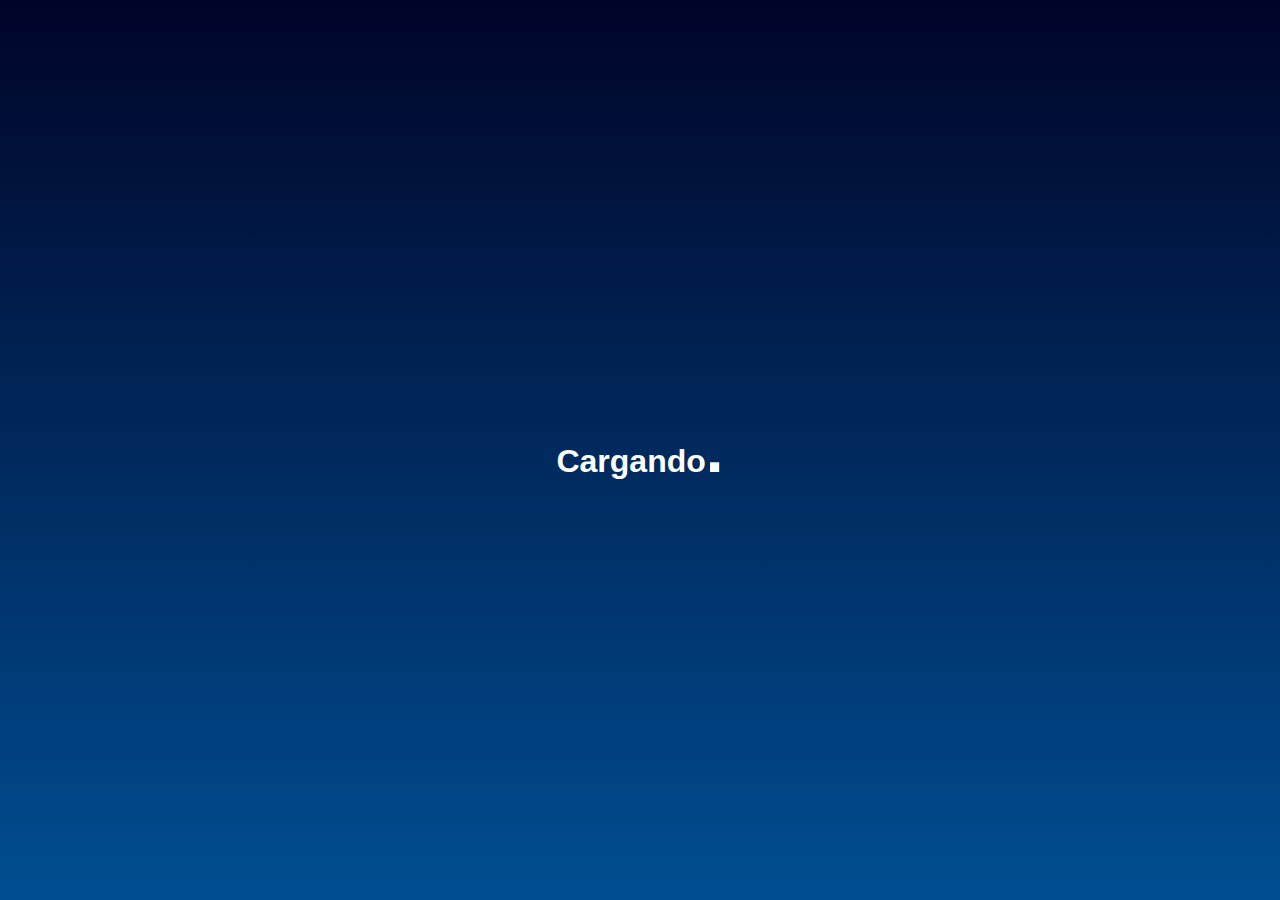
==== index.html @ 6b4fa4e9 "Update index.html" ====
<!DOCTYPE html>
<html lang="en">
<head>
    <meta charset="UTF-8">
    <meta name="viewport" content="width=device-width, initial-scale=1.0">
    <title>Página Especial</title>
    <style>
        body {
            margin: 0;
            padding: 0;
            font-family: Arial, sans-serif;
            background: linear-gradient(to bottom, #000428, #004e92);
            color: white;
            overflow: hidden;
        }

        /* Fondo de estrellas */
        .stars {
            position: absolute;
            width: 100%;
            height: 100%;
            background: url('https://www.transparenttextures.com/patterns/stardust.png') repeat;
            animation: moveStars 20s linear infinite;
        }

        @keyframes moveStars {
            from {
                background-position: 0 0;
            }
            to {
                background-position: -1000px 1000px;
            }
        }

        /* Pantalla de carga */
        .loading {
            display: flex;
            flex-direction: column;
            justify-content: center;
            align-items: center;
            height: 100vh;
            text-align: center;
        }

        .dots {
            font-size: 2em;
            display: inline-block;
        }

        .dots span {
            animation: dots 1.5s steps(3, end) infinite;
        }

        @keyframes dots {
            0%, 20% { content: ''; }
            40% { content: '.'; }
            60% { content: '..'; }
            100% { content: '...'; }
        }

        /* Contenedor principal */
        .main {
            display: none;
            flex-direction: column;
            align-items: center;
            justify-content: center;
            height: 100vh;
        }

        .box {
            background: rgba(0, 0, 0, 0.8);
            padding: 20px;
            border-radius: 8px;
            box-shadow: 0 4px 8px rgba(0, 0, 0, 0.3);
            text-align: center;
            width: 90%;
            max-width: 400px;
        }

        input[type="password"] {
            padding: 10px;
            border: none;
            border-radius: 5px;
            margin-bottom: 10px;
            background: #ffffff33;
            color: white;
            width: 100%;
            box-sizing: border-box;
        }

        input[type="password"]:focus {
            outline: none;
            border: 1px solid #004e92;
        }

        button {
            padding: 10px 20px;
            border: none;
            border-radius: 5px;
            background-color: #004e92;
            color: white;
            cursor: pointer;
            width: 100%;
            box-sizing: border-box;
        }

        button:hover {
            background-color: #003f7f;
        }

        /* Estilo para el contenido */
        .content {
            display: none;
            flex-direction: column;
            align-items: center;
            justify-content: center;
            height: 100vh;
            text-align: center;
            padding: 20px;
        }

        .content p {
            text-align: justify;
            margin: 0 20px;
            line-height: 1.8;
        }

        .content h2 {
            margin-bottom: 20px;
            text-align: center;
        }
    </style>
</head>
<body>
    <div class="stars"></div>

    <div class="loading">
        <h1>Cargando<span class="dots"><span>.</span></span></h1>
    </div>

    <div class="main">
        <div class="box">
            <h1>Para acceder responde correctamente</h1>
            <p>Cuando salimos el día de los correograficos nos comimos unas alitas a la bbq y en babagus miramos una papacapira, ¡ESCRIBA EL NOMBRE CORRECTO DE ESE PELUCHE! en minusculas.</p>
            <input type="password" id="password" placeholder="¿Cómo me llamo?">
            <button id="accessButton">Acceder</button>
        </div>
    </div>

    <div class="content">
        <h2>¡Bienvenida Ojitos Bonitos!</h2>
        <p>Hola, ¿cómo estás? 😔 Me imagino que estás bien y hermosa como siempre, toda una princesa hecha y derecha 👑✨. Te digo algo, te extraño un montón, en serio, que te extraño 💔. Quiero pedir perdón por el daño que le causé a usted y a sus conocidos 😢...</p>
        <button onclick="redirectToWhatsApp()">Siguiente</button>
    </div>

    <audio id="bg-music" loop>
        <source src="https://raw.githubusercontent.com/AndrezB/January18/main/Prince%20Royce%20-%20La%20Carretera%20(LetraLyrics).mp3" type="audio/mpeg">
        Tu navegador no soporta audio HTML5.
    </audio>

    <script>
        const loadingScreen = document.querySelector('.loading');
        const mainScreen = document.querySelector('.main');
        const contentScreen = document.querySelector('.content');
        const passwordInput = document.getElementById('password');
        const accessButton = document.getElementById('accessButton');
        const music = document.getElementById('bg-music');

        // Función para enfocar automáticamente el campo de contraseña al cargar
        window.onload = () => {
            passwordInput.focus();
        };

        // Pantalla de carga
        setTimeout(() => {
            loadingScreen.style.display = 'none';
            mainScreen.style.display = 'flex';
        }, 5000); // 5 segundos

        // Verificar contraseña
        accessButton.addEventListener('click', () => {
            const password = passwordInput.value;
            if (password === 'capibara') {
                mainScreen.style.display = 'none';
                contentScreen.style.display = 'flex';
                music.play();
            } else {
                alert('Contraseña incorrecta');
            }
        });

        // Redirigir a WhatsApp
        function redirectToWhatsApp() {
            music.pause();
            music.currentTime = 0;
            window.open('https://api.whatsapp.com/send?phone=+573226068586&text=Hola!%2C%20Yo%20Extraño%20y%20no%20sabes%20lo%20mucho%20que%20te%20extraño', '_blank');
        }
    </script>
</body>
</html>
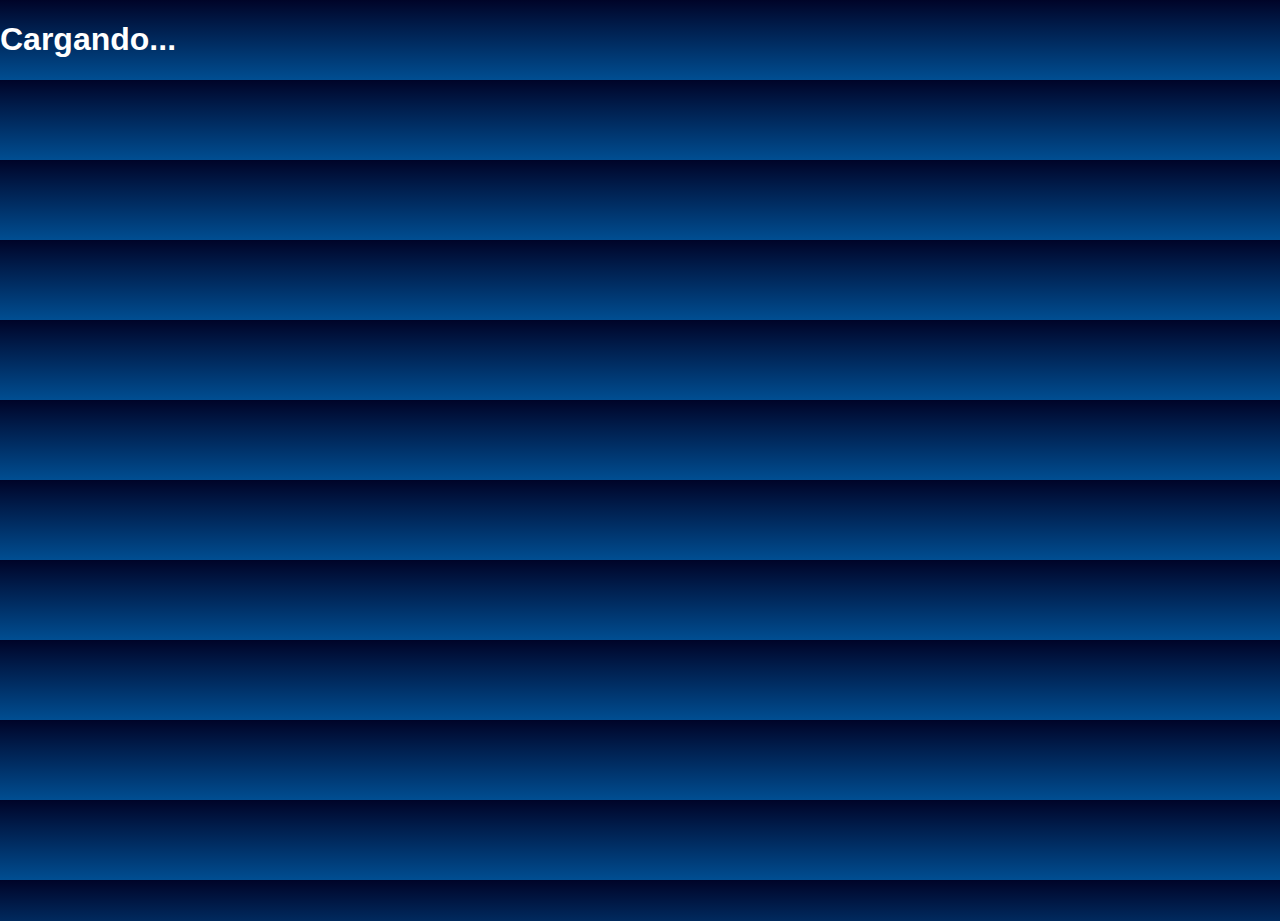
==== commit cfa421cb: "Update index.html" ====
--- a/index.html
+++ b/index.html
@@ -1,200 +1,16 @@
 <!DOCTYPE html>
-<html lang="en">
+<html lang="es">
 <head>
     <meta charset="UTF-8">
     <meta name="viewport" content="width=device-width, initial-scale=1.0">
-    <title>Página Especial</title>
-    <style>
-        body {
-            margin: 0;
-            padding: 0;
-            font-family: Arial, sans-serif;
-            background: linear-gradient(to bottom, #000428, #004e92);
-            color: white;
-            overflow: hidden;
-        }
-
-        /* Fondo de estrellas */
-        .stars {
-            position: absolute;
-            width: 100%;
-            height: 100%;
-            background: url('https://www.transparenttextures.com/patterns/stardust.png') repeat;
-            animation: moveStars 20s linear infinite;
-        }
-
-        @keyframes moveStars {
-            from {
-                background-position: 0 0;
-            }
-            to {
-                background-position: -1000px 1000px;
-            }
-        }
-
-        /* Pantalla de carga */
-        .loading {
-            display: flex;
-            flex-direction: column;
-            justify-content: center;
-            align-items: center;
-            height: 100vh;
-            text-align: center;
-        }
-
-        .dots {
-            font-size: 2em;
-            display: inline-block;
-        }
-
-        .dots span {
-            animation: dots 1.5s steps(3, end) infinite;
-        }
-
-        @keyframes dots {
-            0%, 20% { content: ''; }
-            40% { content: '.'; }
-            60% { content: '..'; }
-            100% { content: '...'; }
-        }
-
-        /* Contenedor principal */
-        .main {
-            display: none;
-            flex-direction: column;
-            align-items: center;
-            justify-content: center;
-            height: 100vh;
-        }
-
-        .box {
-            background: rgba(0, 0, 0, 0.8);
-            padding: 20px;
-            border-radius: 8px;
-            box-shadow: 0 4px 8px rgba(0, 0, 0, 0.3);
-            text-align: center;
-            width: 90%;
-            max-width: 400px;
-        }
-
-        input[type="password"] {
-            padding: 10px;
-            border: none;
-            border-radius: 5px;
-            margin-bottom: 10px;
-            background: #ffffff33;
-            color: white;
-            width: 100%;
-            box-sizing: border-box;
-        }
-
-        input[type="password"]:focus {
-            outline: none;
-            border: 1px solid #004e92;
-        }
-
-        button {
-            padding: 10px 20px;
-            border: none;
-            border-radius: 5px;
-            background-color: #004e92;
-            color: white;
-            cursor: pointer;
-            width: 100%;
-            box-sizing: border-box;
-        }
-
-        button:hover {
-            background-color: #003f7f;
-        }
-
-        /* Estilo para el contenido */
-        .content {
-            display: none;
-            flex-direction: column;
-            align-items: center;
-            justify-content: center;
-            height: 100vh;
-            text-align: center;
-            padding: 20px;
-        }
-
-        .content p {
-            text-align: justify;
-            margin: 0 20px;
-            line-height: 1.8;
-        }
-
-        .content h2 {
-            margin-bottom: 20px;
-            text-align: center;
-        }
-    </style>
+    <title>Una pequeña nota pt.1</title>
+    <link rel="stylesheet" href="style.css">
 </head>
 <body>
-    <div class="stars"></div>
-
-    <div class="loading">
-        <h1>Cargando<span class="dots"><span>.</span></span></h1>
+    <div class="stars"></div> <!-- Fondo de estrellas -->
+    <div class="loading-container">
+        <h1>Cargando<span id="dots">...</span></h1>
     </div>
-
-    <div class="main">
-        <div class="box">
-            <h1>Para acceder responde correctamente</h1>
-            <p>Cuando salimos el día de los correograficos nos comimos unas alitas a la bbq y en babagus miramos una papacapira, ¡ESCRIBA EL NOMBRE CORRECTO DE ESE PELUCHE! en minusculas.</p>
-            <input type="password" id="password" placeholder="¿Cómo me llamo?">
-            <button id="accessButton">Acceder</button>
-        </div>
-    </div>
-
-    <div class="content">
-        <h2>¡Bienvenida Ojitos Bonitos!</h2>
-        <p>Hola, ¿cómo estás? 😔 Me imagino que estás bien y hermosa como siempre, toda una princesa hecha y derecha 👑✨. Te digo algo, te extraño un montón, en serio, que te extraño 💔. Quiero pedir perdón por el daño que le causé a usted y a sus conocidos 😢...</p>
-        <button onclick="redirectToWhatsApp()">Siguiente</button>
-    </div>
-
-    <audio id="bg-music" loop>
-        <source src="https://raw.githubusercontent.com/AndrezB/January18/main/Prince%20Royce%20-%20La%20Carretera%20(LetraLyrics).mp3" type="audio/mpeg">
-        Tu navegador no soporta audio HTML5.
-    </audio>
-
-    <script>
-        const loadingScreen = document.querySelector('.loading');
-        const mainScreen = document.querySelector('.main');
-        const contentScreen = document.querySelector('.content');
-        const passwordInput = document.getElementById('password');
-        const accessButton = document.getElementById('accessButton');
-        const music = document.getElementById('bg-music');
-
-        // Función para enfocar automáticamente el campo de contraseña al cargar
-        window.onload = () => {
-            passwordInput.focus();
-        };
-
-        // Pantalla de carga
-        setTimeout(() => {
-            loadingScreen.style.display = 'none';
-            mainScreen.style.display = 'flex';
-        }, 5000); // 5 segundos
-
-        // Verificar contraseña
-        accessButton.addEventListener('click', () => {
-            const password = passwordInput.value;
-            if (password === 'capibara') {
-                mainScreen.style.display = 'none';
-                contentScreen.style.display = 'flex';
-                music.play();
-            } else {
-                alert('Contraseña incorrecta');
-            }
-        });
-
-        // Redirigir a WhatsApp
-        function redirectToWhatsApp() {
-            music.pause();
-            music.currentTime = 0;
-            window.open('https://api.whatsapp.com/send?phone=+573226068586&text=Hola!%2C%20Yo%20Extraño%20y%20no%20sabes%20lo%20mucho%20que%20te%20extraño', '_blank');
-        }
-    </script>
+    <script src="script.js"></script>
 </body>
 </html>
--- a/style.css
+++ b/style.css
@@ -0,0 +1,145 @@
+body {
+    margin: 0;
+    padding: 0;
+    font-family: Arial, sans-serif;
+    background: linear-gradient(to bottom, #000428, #004e92);
+    color: white;
+    overflow: hidden;
+}
+
+.stars {
+    position: absolute;
+    width: 100%;
+    height: 100%;
+    background: url('https://www.transparenttextures.com/patterns/stardust.png') repeat;
+    animation: moveStars 20s linear infinite;
+}
+
+@keyframes moveStars {
+    from {
+        background-position: 0 0;
+    }
+    to {
+        background-position: -1000px 1000px;
+    }
+}
+
+.loading {
+    display: flex;
+    flex-direction: column;
+    justify-content: center;
+    align-items: center;
+    height: 100vh;
+    text-align: center;
+}
+
+.dots {
+    font-size: 2em;
+    display: inline-block;
+}
+
+.dots span {
+    animation: dots 1.5s steps(3, end) infinite;
+}
+
+@keyframes dots {
+    0%, 20% { content: ''; }
+    40% { content: '.'; }
+    60% { content: '..'; }
+    100% { content: '...'; }
+}
+
+.main {
+    display: none;
+    flex-direction: column;
+    align-items: center;
+    justify-content: center;
+    height: 100vh;
+    padding: 10px; /* Para mayor espacio en móviles */
+}
+
+.box {
+    background: rgba(0, 0, 0, 0.8);
+    padding: 20px;
+    border-radius: 8px;
+    box-shadow: 0 4px 8px rgba(0, 0, 0, 0.3);
+    text-align: center;
+    width: 90%; /* Para que se ajuste en pantallas pequeñas */
+    max-width: 400px; /* Límite máximo de ancho */
+}
+
+input[type="password"] {
+    padding: 12px;
+    border: none;
+    border-radius: 5px;
+    margin-bottom: 10px;
+    background: #ffffff33;
+    color: white;
+    width: 100%;
+    box-sizing: border-box;
+}
+
+input[type="password"]:focus {
+    outline: none;
+    border: 1px solid #004e92;
+}
+
+button {
+    padding: 12px 20px;
+    border: none;
+    border-radius: 5px;
+    background-color: #004e92;
+    color: white;
+    cursor: pointer;
+    width: 100%;
+    box-sizing: border-box;
+    font-size: 1.2em;
+}
+
+button:hover {
+    background-color: #003f7f;
+}
+
+.content {
+    display: none;
+    flex-direction: column;
+    align-items: center;
+    justify-content: center;
+    height: 100vh;
+    text-align: center;
+    padding: 10px; /* Para mayor espacio en móviles */
+}
+
+.content p {
+    text-align: justify;
+    margin: 0 20px;
+    line-height: 1.8;
+}
+
+.content h2 {
+    margin-bottom: 20px;
+    text-align: center;
+}
+
+/* Media Queries para dispositivos móviles */
+@media (max-width: 600px) {
+    .loading h1 {
+        font-size: 1.5em;
+    }
+
+    .dots span {
+        font-size: 1.5em;
+    }
+
+    .box h1 {
+        font-size: 1.2em;
+    }
+
+    .content p {
+        font-size: 0.9em;
+    }
+
+    button {
+        font-size: 1em;
+    }
+}
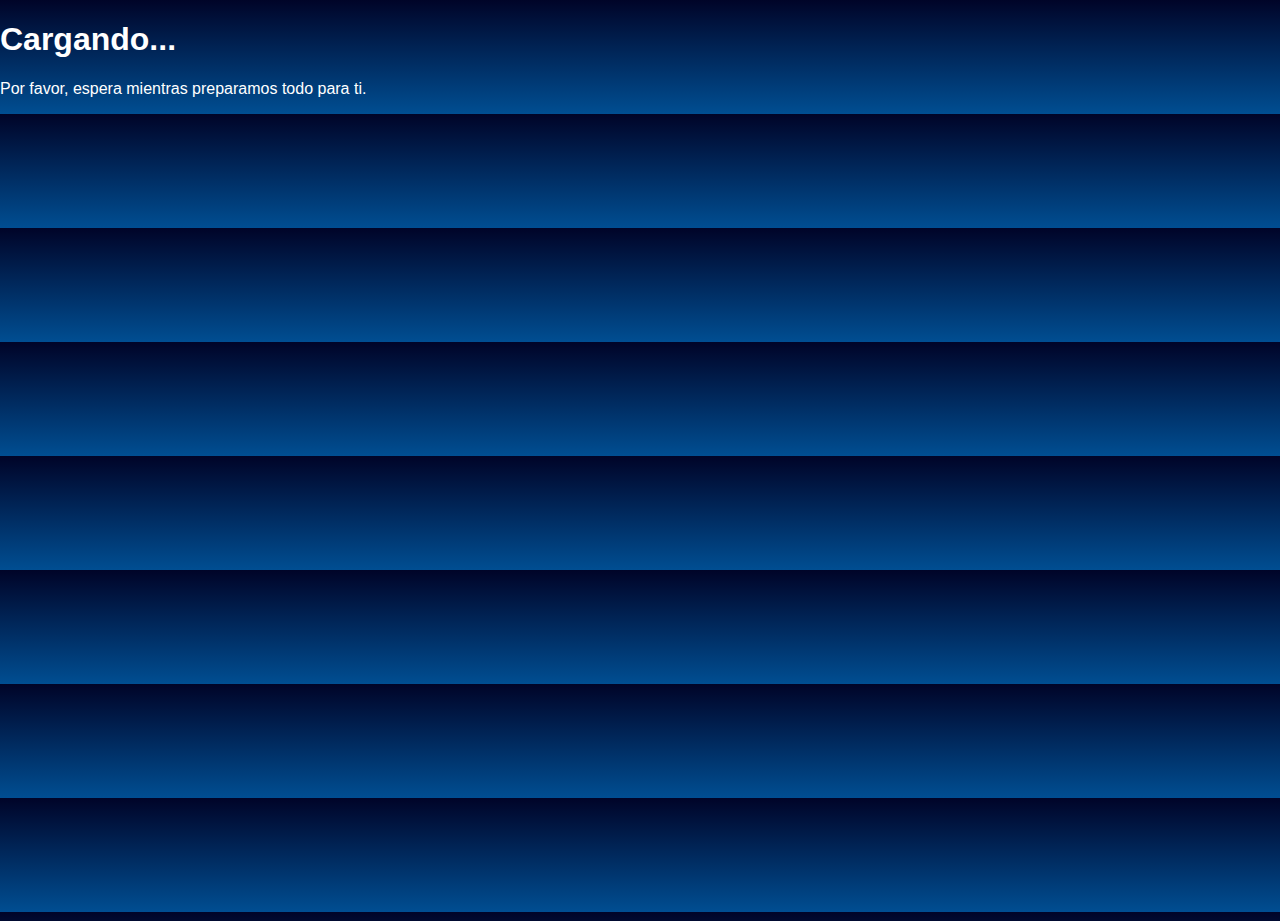
==== commit 77ef5a24: "Update index.html" ====
--- a/index.html
+++ b/index.html
@@ -1,16 +1,26 @@
 <!DOCTYPE html>
-<html lang="es">
+<html lang="en">
 <head>
     <meta charset="UTF-8">
     <meta name="viewport" content="width=device-width, initial-scale=1.0">
-    <title>Una pequeña nota pt.1</title>
-    <link rel="stylesheet" href="style.css">
+    <title>Página de carga</title>
+    <link rel="stylesheet" href="styles.css"> <!-- Vincula tu CSS -->
 </head>
 <body>
-    <div class="stars"></div> <!-- Fondo de estrellas -->
-    <div class="loading-container">
-        <h1>Cargando<span id="dots">...</span></h1>
+    <!-- Fondo de estrellas -->
+    <div class="stars"></div>
+    
+    <!-- Contenido de carga -->
+    <div id="loading-container">
+        <h1>Cargando...</h1>
+        <p>Por favor, espera mientras preparamos todo para ti.</p>
     </div>
-    <script src="script.js"></script>
+
+    <script>
+        // Temporizador de 10 segundos antes de redirigir
+        setTimeout(() => {
+            window.location.href = "segunda.html"; // Cambia "siguiente.html" por tu página de destino
+        }, 10000); // 10 segundos = 10000 milisegundos
+    </script>
 </body>
 </html>
--- a/styles.css
+++ b/styles.css
@@ -0,0 +1,145 @@
+body {
+    margin: 0;
+    padding: 0;
+    font-family: Arial, sans-serif;
+    background: linear-gradient(to bottom, #000428, #004e92);
+    color: white;
+    overflow: hidden;
+}
+
+.stars {
+    position: absolute;
+    width: 100%;
+    height: 100%;
+    background: url('https://www.transparenttextures.com/patterns/stardust.png') repeat;
+    animation: moveStars 20s linear infinite;
+}
+
+@keyframes moveStars {
+    from {
+        background-position: 0 0;
+    }
+    to {
+        background-position: -1000px 1000px;
+    }
+}
+
+.loading {
+    display: flex;
+    flex-direction: column;
+    justify-content: center;
+    align-items: center;
+    height: 100vh;
+    text-align: center;
+}
+
+.dots {
+    font-size: 2em;
+    display: inline-block;
+}
+
+.dots span {
+    animation: dots 1.5s steps(3, end) infinite;
+}
+
+@keyframes dots {
+    0%, 20% { content: ''; }
+    40% { content: '.'; }
+    60% { content: '..'; }
+    100% { content: '...'; }
+}
+
+.main {
+    display: none;
+    flex-direction: column;
+    align-items: center;
+    justify-content: center;
+    height: 100vh;
+    padding: 10px; /* Para mayor espacio en móviles */
+}
+
+.box {
+    background: rgba(0, 0, 0, 0.8);
+    padding: 20px;
+    border-radius: 8px;
+    box-shadow: 0 4px 8px rgba(0, 0, 0, 0.3);
+    text-align: center;
+    width: 90%; /* Para que se ajuste en pantallas pequeñas */
+    max-width: 400px; /* Límite máximo de ancho */
+}
+
+input[type="password"] {
+    padding: 12px;
+    border: none;
+    border-radius: 5px;
+    margin-bottom: 10px;
+    background: #ffffff33;
+    color: white;
+    width: 100%;
+    box-sizing: border-box;
+}
+
+input[type="password"]:focus {
+    outline: none;
+    border: 1px solid #004e92;
+}
+
+button {
+    padding: 12px 20px;
+    border: none;
+    border-radius: 5px;
+    background-color: #004e92;
+    color: white;
+    cursor: pointer;
+    width: 100%;
+    box-sizing: border-box;
+    font-size: 1.2em;
+}
+
+button:hover {
+    background-color: #003f7f;
+}
+
+.content {
+    display: none;
+    flex-direction: column;
+    align-items: center;
+    justify-content: center;
+    height: 100vh;
+    text-align: center;
+    padding: 10px; /* Para mayor espacio en móviles */
+}
+
+.content p {
+    text-align: justify;
+    margin: 0 20px;
+    line-height: 1.8;
+}
+
+.content h2 {
+    margin-bottom: 20px;
+    text-align: center;
+}
+
+/* Media Queries para dispositivos móviles */
+@media (max-width: 600px) {
+    .loading h1 {
+        font-size: 1.5em;
+    }
+
+    .dots span {
+        font-size: 1.5em;
+    }
+
+    .box h1 {
+        font-size: 1.2em;
+    }
+
+    .content p {
+        font-size: 0.9em;
+    }
+
+    button {
+        font-size: 1em;
+    }
+}
